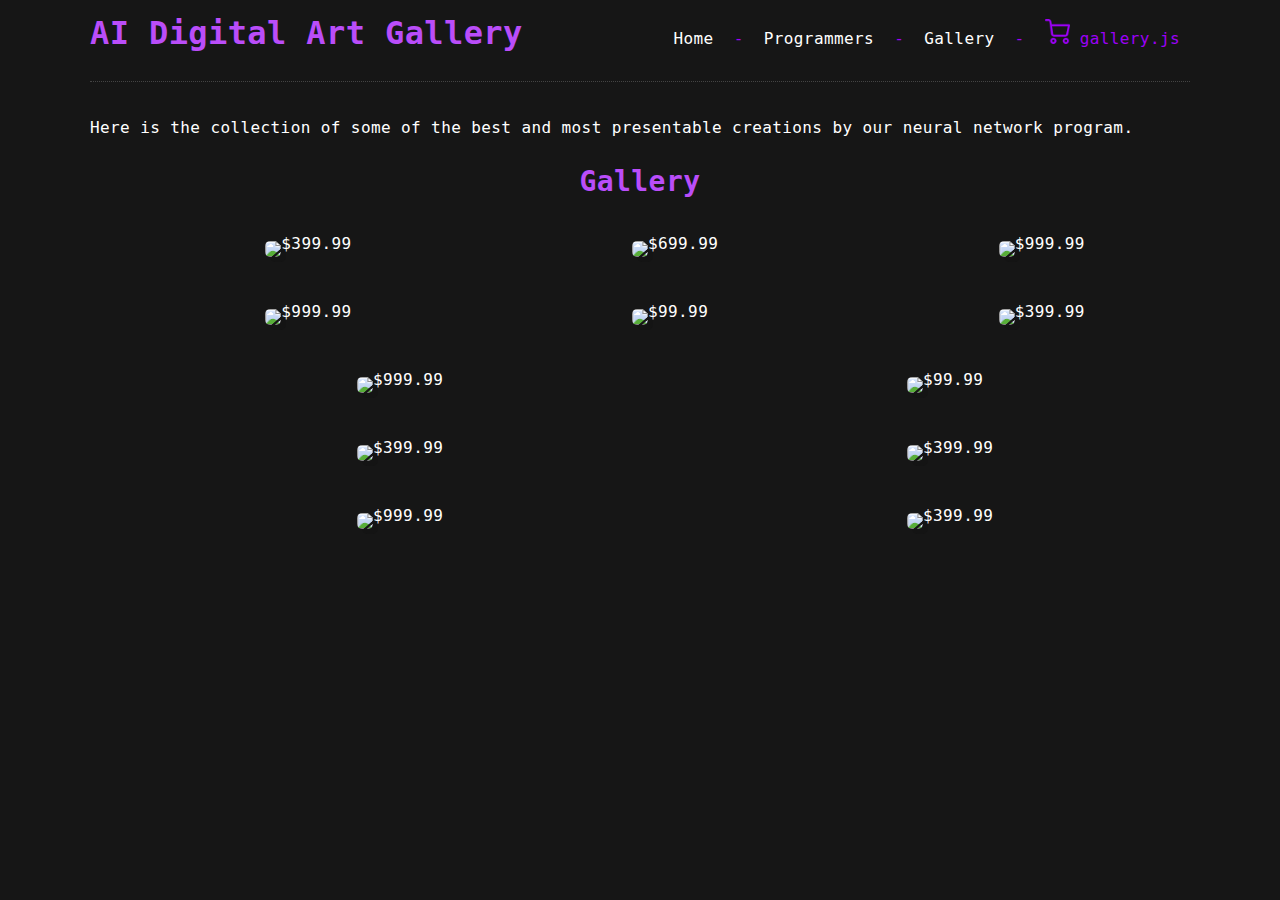
==== gallery.html @ 1a1cc16a "Assignment 3 Initial Commit" ====
<!--
Assignment 3 - CSI3140 - Summer 2022

Ibrahim Maalej - 300145176
Mayowa Awosiyan - 300127459
-->

<!DOCTYPE html>

<html>
<head>
	<title>AI Digital Art Gallery</title>
	<link rel="stylesheet" type="text/css" href="style.css">
</head>

<body>
	<div class="container">
		<div class="header">
			<div>
				<h1>AI Digital Art Gallery</h1>
			</div>
			<div class="head">
				<a href="index.html" id="nava">Home</a>
				<span class="headspace">  </span>
				<span class="headspace"> -</span>
				<a href="programmers.html" id="nava">Programmers</a>
				<span class="headspace">  </span>
				<span class="headspace"> -</span>
				<a href="gallery.html" id="nava">Gallery</a>
				<span class="headspace">  </span>
				<span class="headspace"> -</span>
				<img src="carticon.png" width="25px" height="25px">
				<span>gallery.js</span>
			</div>
		</div>
		<div>
			<div>
				<p>Here is the collection of some of the best and most presentable creations by our neural network program.</p>
			</div>
			
			
			<h2>Gallery</h2>
			
			<div class="gallery-row">
				<div class="gallery">
					
					<div class="art"> 
						<img src="https://images.nightcafe.studio/jobs/RQy1A5JRSHZicBsW9641/RQy1A5JRSHZicBsW9641--150--SCLKD.jpg?tr=w-1600,c-at_max" class="piece">
						<div class="bottom-right">$399.99</div>
					</div>
					<div class="art"> 
						<img src="https://assets.newatlas.com/dims4/default/06c4449/2147483647/strip/true/crop/800x533+0+33/resize/1200x800!/quality/90/?url=http%3A%2F%2Fnewatlas-brightspot.s3.amazonaws.com%2Farchive%2F2016-year-in-ai-art-2.jpg" class="piece">
						<div class="bottom-right">$699.99</div>
					</div>
					<div class="art"> 
						<img src="https://images.nightcafe.studio//assets/colourful-cubist-parrot.png?tr=w-1200,c-at_max" class="piece">
						<div class="bottom-right">$999.99</div>
					</div>
				</div>
			</div>
			<div class="gallery-row">
				<div class="gallery">
					<div class="art"> 
						<img src="https://preview.redd.it/sfp694z75lu71.png?width=2752&format=png&auto=webp&s=610d2bb7220eb095146e0167907165a4082cf245" class="piece">
						<div class="bottom-right">$999.99</div>
					</div>
					<div class="art"> 
						<img src="https://cdn.vox-cdn.com/thumbor/EWlqyh3LwjpckBhsC4n0lcyfglY=/0x0:1478x1110/1200x800/filters:focal(471x479:707x715)/cdn.vox-cdn.com/uploads/chorus_image/image/70533932/Screen_Shot_2022_02_21_at_10.05.17_AM.0.png" class="piece">
						<div class="bottom-right">$99.99</div>
					</div>
					<div class="art"> 
						<img src="https://miro.medium.com/max/1200/1*naLs65wYpUvXRcfuGE_5fw.jpeg" class="piece">
						<div class="bottom-right">$399.99</div>
					</div>
				</div>
			</div>
			<div class="gallery-row">
				<div class="gallery">
					<div class="art"> 
						<img src="https://pbs.twimg.com/media/FT82KABXwAIiZTt?format=jpg&name=medium" class="piece">
						<div class="bottom-right">$999.99</div>
					</div>
					<div class="art"> 
						<img src="https://pbs.twimg.com/media/FTueDfOX0AgQUj3?format=jpg&name=medium" class="piece">
						<div class="bottom-right">$99.99</div>
					</div>
				</div>
			</div>
			<div class="gallery-row">
				<div class="gallery">
					<div class="art"> 
						<img src="https://pbs.twimg.com/media/FTtLp_NXsAQxnmh?format=jpg&name=medium" class="piece">
						<div class="bottom-right">$399.99</div>
					</div>
					<div class="art"> 
						<img src="https://pbs.twimg.com/media/FTpUeLkWIAIXHwi?format=jpg&name=small" class="piece">
						<div class="bottom-right">$399.99</div>
					</div>
				</div>
			</div>
			<div class="gallery-row">
				<div class="gallery">
					<div class="art"> 
						<img src="https://pbs.twimg.com/media/FThmFPfXwAAdyuQ?format=jpg&name=small" class="piece">
						<div class="bottom-right">$999.99</div>
					</div>
					<div class="art" id="gotIT"> 
						<img src="https://pbs.twimg.com/media/FTmvrDbWQAYqcky?format=jpg&name=small" class="piece">
						<div class="bottom-right">$399.99</div>
					</div>
				</div>
			</div>
		</div>
	</div>
	<script src="gallery.js">
	</script>
</body>
</html>
---- style.css ----
/*
Assignment 1 - CSI3140 - Summer 2022

Ibrahim Maalej - 300145176
Mayowa Awosiyan - 300127459
*/

body{
	letter-spacing: 0.4px;
	line-height: 150%;
	padding: 0; 
	margin: 0;
	font-family: 'Share Tech Mono', Monospace, Courier; 
	font-size: 16px;
	color: #fff;
	background: #161616;
}
h1{
	color: #ba4df9;
	margin-bottom: -32px;
	font-size: 32px;
}
h2{
	color: #ba4df9;
	font-size: 28px;
	text-align: center;
}

hr{
	border: 1px dashed white;
}
li{
 	display:inline-block;
}
ul{
  margin: 0;
  overflow:hidden;
  padding: 0;
  list-style:none;
}

.head {
    display: block;
    margin-bottom: 30px;
    margin-top: 6px;
    text-align: right;
   	
}

.headerspace {
    margin: 0 5px;
}

.header{
	height: 66px;
	width: 100%;
	margin: auto;
	margin-bottom: 50px;
	border-bottom: dotted 1px #444;

}

.container{
    max-width: 1100px;
    margin: auto;
    padding: 0 20px;
}
#nava{
	text-decoration: none; 
	color: #fff;
}
#nava:hover{
	color: #ba4df9;
}

a{
	text-decoration: underline;
	
	color: #ba4df9;
}

a:hover{
	
	color: #c466fa;
}
html{-webkit-font-smoothing: antialiased;-moz-osx-font-smoothing: grayscale;}

pre             {padding: 0; margin: 0 0 50px 0;}

span            {padding: 0; margin: 0 10px 0 0;color:#9c00f7;}
p               {padding: 0; margin: 10px 0 30px 0;}

#content        {max-width:100%; margin: auto;}
#footer 		{max-width: 900px; margin:auto; margin-top: 55px;}
.header			{height: auto; width: 100%; margin: auto; margin-bottom: 34px; border-bottom: dotted 1px #444;}

.gallery-row{
	display:flex;
	flex-direction:column;
}
.gallery{
	
	display: flex;
	justify-content: space-around;
	
}
.art{
	margin: 2%;
	position:relative;
	transition-duration: 1s;
}

.piece{
	width: auto;
	height: 300px;
	border-radius: 5px;
	box-shadow: 5px 5px #141414;
	transition-duration: 1s;
    /*margin: 0 20px;*/
}

.bottom-right{
	position: absolute;
	bottom: 8px;
	left: 16px;
}

.art:hover{
	transform: scale(1.2);
}
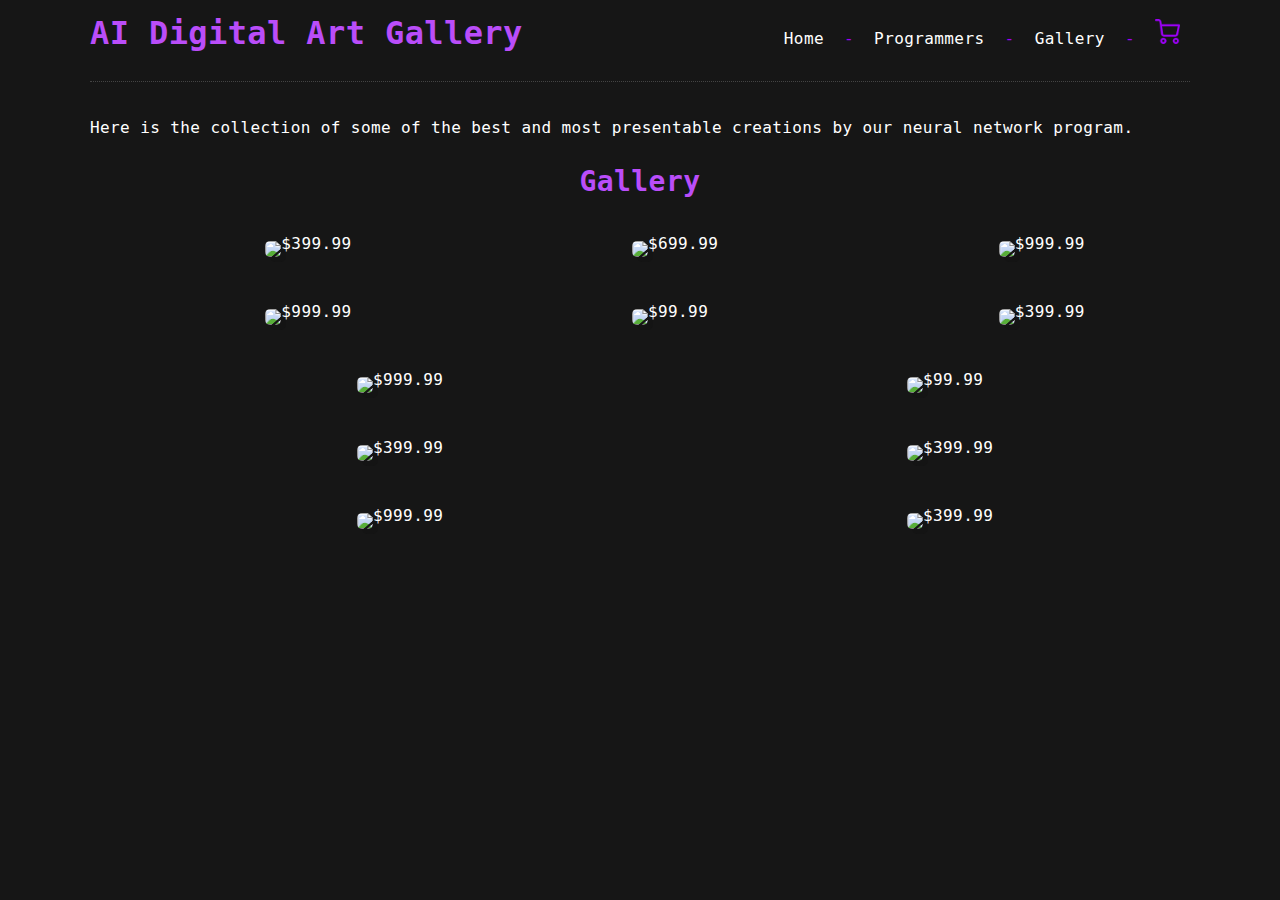
==== commit 49d81030: "Removed unwanted text" ====
--- a/gallery.html
+++ b/gallery.html
@@ -30,7 +30,7 @@
 				<span class="headspace">  </span>
 				<span class="headspace"> -</span>
 				<img src="carticon.png" width="25px" height="25px">
-				<span>gallery.js</span>
+				<span></span>
 			</div>
 		</div>
 		<div>
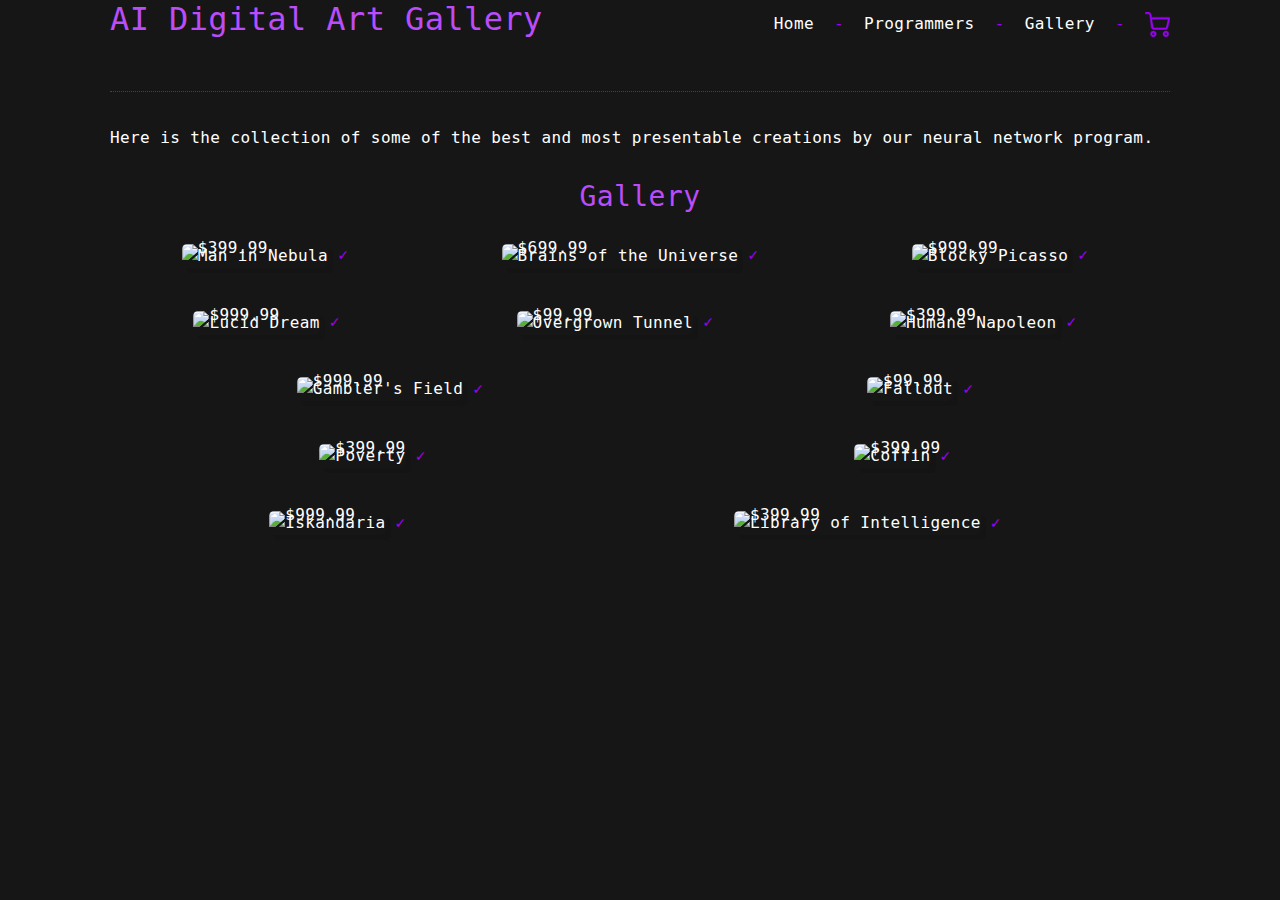
==== commit 34b1cb2e: "Ibrahim's Updates plus bug fixes" ====
--- a/gallery.html
+++ b/gallery.html
@@ -10,6 +10,11 @@
 <html>
 <head>
 	<title>AI Digital Art Gallery</title>
+	<!-- Latest compiled and minified CSS -->
+	<link href="https://cdn.jsdelivr.net/npm/bootstrap@5.1.3/dist/css/bootstrap.min.css" rel="stylesheet">
+
+	<!-- Latest compiled JavaScript -->
+	<script src="https://cdn.jsdelivr.net/npm/bootstrap@5.1.3/dist/js/bootstrap.bundle.min.js"></script>
 	<link rel="stylesheet" type="text/css" href="style.css">
 </head>
 
@@ -29,84 +34,123 @@
 				<a href="gallery.html" id="nava">Gallery</a>
 				<span class="headspace">  </span>
 				<span class="headspace"> -</span>
-				<img src="carticon.png" width="25px" height="25px">
+				<img src="carticon.png" width="25px" height="25px" class="icon" data-bs-toggle="modal" data-bs-target="#myModal" onclick="handleShoppingCart()">
+				<div id="cart" class="cart"></div>
 				<span></span>
 			</div>
+			<div class="modal fade" id="myModal">
+				<div class="modal-dialog">
+				  <div class="modal-content">
+			  
+					<!-- Modal Header -->
+					<div class="modal-header">
+					  <h4 class="modal-title">Shopping Cart</h4>
+					  <button type="button" class="btn-close" data-bs-dismiss="modal"></button>
+					</div>
+			  
+					<!-- Modal body -->
+					<div class="modal-body">
+						<div id="cart-content">
+
+						</div>
+					</div>
+			  
+					<!-- Modal footer -->
+					<div class="modal-footer">
+					  <h4 id="total"></h4>
+					  <button type="button" class="btn btn-danger" data-bs-dismiss="modal">Close</button>
+					  <button type="button" class="btn btn-primary" onclick="purchase()">Purchase</button>
+					</div>			  
+				  </div>
+				</div>
+			  </div>
 		</div>
 		<div>
 			<div>
 				<p>Here is the collection of some of the best and most presentable creations by our neural network program.</p>
 			</div>
 			
-			
 			<h2>Gallery</h2>
-			
-			<div class="gallery-row">
-				<div class="gallery">
-					
-					<div class="art"> 
-						<img src="https://images.nightcafe.studio/jobs/RQy1A5JRSHZicBsW9641/RQy1A5JRSHZicBsW9641--150--SCLKD.jpg?tr=w-1600,c-at_max" class="piece">
-						<div class="bottom-right">$399.99</div>
-					</div>
-					<div class="art"> 
-						<img src="https://assets.newatlas.com/dims4/default/06c4449/2147483647/strip/true/crop/800x533+0+33/resize/1200x800!/quality/90/?url=http%3A%2F%2Fnewatlas-brightspot.s3.amazonaws.com%2Farchive%2F2016-year-in-ai-art-2.jpg" class="piece">
-						<div class="bottom-right">$699.99</div>
-					</div>
-					<div class="art"> 
-						<img src="https://images.nightcafe.studio//assets/colourful-cubist-parrot.png?tr=w-1200,c-at_max" class="piece">
-						<div class="bottom-right">$999.99</div>
+				<div class="gallerylist">
+				<div class="gallery-row">
+					<div class="gallery">
+						
+						<div class="art"> 
+							<img src="https://images.nightcafe.studio/jobs/RQy1A5JRSHZicBsW9641/RQy1A5JRSHZicBsW9641--150--SCLKD.jpg?tr=w-1600,c-at_max" class="piece" alt="Man in Nebula">
+							<div class="bottom-right">$399.99</div>
+							<span class="bottom-left">✓</span>
+						</div>
+						<div class="art"> 
+							<img src="https://images.nightcafe.studio/jobs/TcmcJ1Qcbfxl1g2i7apA/TcmcJ1Qcbfxl1g2i7apA_2x.jpg?tr=w-1600,c-at_max" class="piece" alt="Brains of the Universe">
+							<div class="bottom-right">$699.99</div>
+							<span class="bottom-left">✓</span>
+						</div>
+						<div class="art"> 
+							<img src="https://images.nightcafe.studio//assets/colourful-cubist-parrot.png?tr=w-1200,c-at_max" class="piece" alt="Blocky Picasso">
+							<div class="bottom-right">$999.99</div>
+							<span class="bottom-left">✓</span>
+						</div>
 					</div>
 				</div>
-			</div>
-			<div class="gallery-row">
-				<div class="gallery">
-					<div class="art"> 
-						<img src="https://preview.redd.it/sfp694z75lu71.png?width=2752&format=png&auto=webp&s=610d2bb7220eb095146e0167907165a4082cf245" class="piece">
-						<div class="bottom-right">$999.99</div>
-					</div>
-					<div class="art"> 
-						<img src="https://cdn.vox-cdn.com/thumbor/EWlqyh3LwjpckBhsC4n0lcyfglY=/0x0:1478x1110/1200x800/filters:focal(471x479:707x715)/cdn.vox-cdn.com/uploads/chorus_image/image/70533932/Screen_Shot_2022_02_21_at_10.05.17_AM.0.png" class="piece">
-						<div class="bottom-right">$99.99</div>
-					</div>
-					<div class="art"> 
-						<img src="https://miro.medium.com/max/1200/1*naLs65wYpUvXRcfuGE_5fw.jpeg" class="piece">
-						<div class="bottom-right">$399.99</div>
+				<div class="gallery-row">
+					<div class="gallery">
+						<div class="art"> 
+							<img src="https://preview.redd.it/sfp694z75lu71.png?width=2752&format=png&auto=webp&s=610d2bb7220eb095146e0167907165a4082cf245" class="piece" alt="Lucid Dream">
+							<div class="bottom-right">$999.99</div>
+							<span class="bottom-left">✓</span>
+						</div>
+						<div class="art"> 
+							<img src="https://cdn.vox-cdn.com/thumbor/EWlqyh3LwjpckBhsC4n0lcyfglY=/0x0:1478x1110/1200x800/filters:focal(471x479:707x715)/cdn.vox-cdn.com/uploads/chorus_image/image/70533932/Screen_Shot_2022_02_21_at_10.05.17_AM.0.png" class="piece" alt="Overgrown Tunnel">
+							<div class="bottom-right">$99.99</div>
+							<span class="bottom-left">✓</span>
+						</div>
+						<div class="art"> 
+							<img src="https://miro.medium.com/max/1200/1*naLs65wYpUvXRcfuGE_5fw.jpeg" class="piece" alt="Humane Napoleon">
+							<div class="bottom-right">$399.99</div>
+							<span class="bottom-left">✓</span>
+						</div>
 					</div>
 				</div>
-			</div>
-			<div class="gallery-row">
-				<div class="gallery">
-					<div class="art"> 
-						<img src="https://pbs.twimg.com/media/FT82KABXwAIiZTt?format=jpg&name=medium" class="piece">
-						<div class="bottom-right">$999.99</div>
-					</div>
-					<div class="art"> 
-						<img src="https://pbs.twimg.com/media/FTueDfOX0AgQUj3?format=jpg&name=medium" class="piece">
-						<div class="bottom-right">$99.99</div>
+				<div class="gallery-row">
+					<div class="gallery">
+						<div class="art"> 
+							<img src="https://pbs.twimg.com/media/FT82KABXwAIiZTt?format=jpg&name=medium" class="piece" alt="Gambler's Field">
+							<div class="bottom-right">$999.99</div>
+							<span class="bottom-left">✓</span>
+						</div>
+						<div class="art"> 
+							<img src="https://pbs.twimg.com/media/FTueDfOX0AgQUj3?format=jpg&name=medium" class="piece" alt="Fallout">
+							<div class="bottom-right">$99.99</div>
+							<span class="bottom-left">✓</span>
+						</div>
 					</div>
 				</div>
-			</div>
-			<div class="gallery-row">
-				<div class="gallery">
-					<div class="art"> 
-						<img src="https://pbs.twimg.com/media/FTtLp_NXsAQxnmh?format=jpg&name=medium" class="piece">
-						<div class="bottom-right">$399.99</div>
-					</div>
-					<div class="art"> 
-						<img src="https://pbs.twimg.com/media/FTpUeLkWIAIXHwi?format=jpg&name=small" class="piece">
-						<div class="bottom-right">$399.99</div>
+				<div class="gallery-row">
+					<div class="gallery">
+						<div class="art"> 
+							<img src="https://pbs.twimg.com/media/FTtLp_NXsAQxnmh?format=jpg&name=medium" class="piece" alt="Poverty">
+							<div class="bottom-right">$399.99</div>
+							<span class="bottom-left">✓</span>
+						</div>
+						<div class="art"> 
+							<img src="https://pbs.twimg.com/media/FTpUeLkWIAIXHwi?format=jpg&name=small" class="piece" alt="Coffin">
+							<div class="bottom-right">$399.99</div>
+							<span class="bottom-left">✓</span>
+						</div>
 					</div>
 				</div>
-			</div>
-			<div class="gallery-row">
-				<div class="gallery">
-					<div class="art"> 
-						<img src="https://pbs.twimg.com/media/FThmFPfXwAAdyuQ?format=jpg&name=small" class="piece">
-						<div class="bottom-right">$999.99</div>
-					</div>
-					<div class="art" id="gotIT"> 
-						<img src="https://pbs.twimg.com/media/FTmvrDbWQAYqcky?format=jpg&name=small" class="piece">
-						<div class="bottom-right">$399.99</div>
+				<div class="gallery-row">
+					<div class="gallery">
+						<div class="art"> 
+							<img src="https://pbs.twimg.com/media/FThmFPfXwAAdyuQ?format=jpg&name=small" class="piece" alt="Iskandaria">
+							<div class="bottom-right">$999.99</div>
+							<span class="bottom-left">✓</span>
+						</div>
+						<div class="art" id="gotIT"> 
+							<img src="https://pbs.twimg.com/media/FTmvrDbWQAYqcky?format=jpg&name=small" class="piece" alt="Library of Intelligence">
+							<div class="bottom-right">$399.99</div>
+							<span class="bottom-left">✓</span>
+						</div>
 					</div>
 				</div>
 			</div>
@@ -114,5 +158,7 @@
 	</div>
 	<script src="gallery.js">
 	</script>
+<script src="https://cdn.jsdelivr.net/npm/@popperjs/core@2.9.2/dist/umd/popper.min.js" integrity="sha384-IQsoLXl5PILFhosVNubq5LC7Qb9DXgDA9i+tQ8Zj3iwWAwPtgFTxbJ8NT4GN1R8p" crossorigin="anonymous"></script>
+<script src="https://cdn.jsdelivr.net/npm/bootstrap@5.0.2/dist/js/bootstrap.min.js" integrity="sha384-cVKIPhGWiC2Al4u+LWgxfKTRIcfu0JTxR+EQDz/bgldoEyl4H0zUF0QKbrJ0EcQF" crossorigin="anonymous"></script>
 </body>
 </html>
--- a/style.css
+++ b/style.css
@@ -110,12 +110,21 @@
 	transition-duration: 1s;
 }
 
+
 .piece{
 	width: auto;
 	height: 300px;
 	border-radius: 5px;
 	box-shadow: 5px 5px #141414;
 	transition-duration: 1s;
+    /*margin: 0 20px;*/
+}
+.pieceSelected{
+	width: auto;
+	height: 300px;
+	border-radius: 5px;
+	transition-duration: 0s;
+	border: 5px solid #ba4df9;
     /*margin: 0 20px;*/
 }
 
